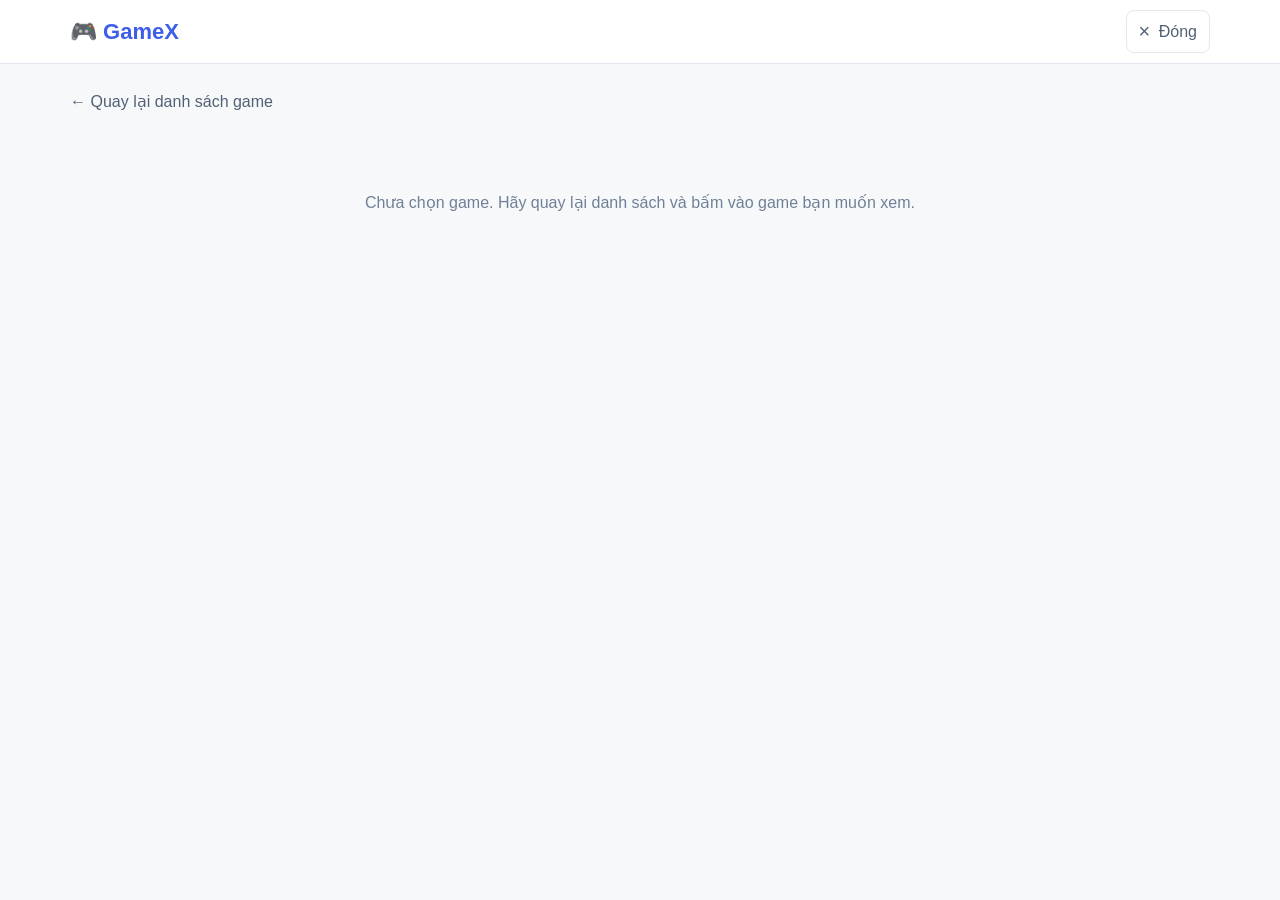
==== detail.html @ 22872adb "detauk" ====
<!DOCTYPE html>
<html lang="vi">
<head>
    <meta charset="UTF-8">
    <meta name="viewport" content="width=device-width, initial-scale=1.0">
    <meta name="theme-color" content="#f6f8fa">
    <title>Chi tiết game | GameX</title>
    <link rel="stylesheet" href="Css/detail.css">
    <script src="Js/detail.js" defer></script>
</head>
<body>
    <header class="topbar">
        <a class="brand" href="index.html"><span aria-hidden="true">🎮</span> GameX</a>
        <a class="close-link" href="index.html" aria-label="Đóng chi tiết và quay lại danh sách">
            <span aria-hidden="true">×</span> Đóng
        </a>
    </header>

    <main class="page">
        <a class="back-link" href="index.html">← Quay lại danh sách game</a>
        <div id="gameDetails" aria-live="polite">
            <p class="status-message">Đang tải thông tin game...</p>
        </div>
    </main>
</body>
</html>
---- Css/detail.css ----
* {
    box-sizing: border-box;
}

body {
    margin: 0;
    background: #f6f8fa;
    color: #202938;
    font-family: Arial, sans-serif;
}

a {
    color: inherit;
}

.topbar {
    display: flex;
    min-height: 64px;
    align-items: center;
    justify-content: space-between;
    padding: 0 max(24px, calc((100% - 1140px) / 2));
    background: #fff;
    border-bottom: 1px solid #e3e8ee;
}

.brand {
    color: #3c5ee8;
    font-size: 22px;
    font-weight: 700;
    text-decoration: none;
}

.close-link,
.back-link {
    color: #526174;
    text-decoration: none;
}

.close-link {
    padding: 9px 12px;
    border: 1px solid #e3e8ee;
    border-radius: 8px;
}

.close-link:hover,
.back-link:hover {
    color: #3c5ee8;
}

.close-link span {
    margin-right: 4px;
    font-size: 20px;
    vertical-align: -1px;
}

.page {
    width: min(1140px, calc(100% - 40px));
    margin: 28px auto 56px;
}

.back-link {
    display: inline-block;
    margin-bottom: 18px;
}

.detail-layout {
    display: grid;
    grid-template-columns: minmax(0, 1.7fr) minmax(270px, 0.8fr);
    gap: 22px;
    align-items: start;
}

.detail-main,
.detail-aside,
.related-section {
    overflow: hidden;
    border: 1px solid #e3e8ee;
    border-radius: 12px;
    background: #fff;
    box-shadow: 0 3px 12px rgba(32, 41, 56, 0.04);
}

.cover {
    display: grid;
    min-height: 260px;
    place-items: center;
    overflow: hidden;
    background: #253d62;
    color: white;
}

.cover img {
    width: 100%;
    max-height: 470px;
    aspect-ratio: 16 / 9;
    object-fit: cover;
}

.cover-fallback {
    padding: 60px 20px;
    font-size: 52px;
}

.detail-content {
    padding: 24px;
}

.badges {
    display: flex;
    flex-wrap: wrap;
    gap: 8px;
    margin-bottom: 12px;
}

.badge {
    padding: 5px 10px;
    border-radius: 999px;
    background: #eef1ff;
    color: #3c5ee8;
    font-size: 12px;
    font-weight: 700;
}

h1 {
    margin: 0 0 12px;
    font-size: clamp(26px, 4vw, 36px);
    line-height: 1.2;
}

.game-meta {
    display: flex;
    flex-wrap: wrap;
    gap: 8px 18px;
    margin-bottom: 22px;
    color: #718096;
    font-size: 14px;
}

.description {
    color: #526174;
    font-size: 15px;
    line-height: 1.75;
    white-space: pre-line;
}

.detail-aside {
    padding: 20px;
}

.detail-aside h2,
.related-section h2 {
    margin: 0 0 16px;
    font-size: 20px;
}

.spec-list {
    display: grid;
    gap: 14px;
    margin: 0 0 20px;
}

.spec-list div {
    display: flex;
    justify-content: space-between;
    gap: 12px;
    font-size: 14px;
}

.spec-list dt {
    color: #718096;
}

.spec-list dd {
    margin: 0;
    text-align: right;
    font-weight: 600;
}

.play-link {
    display: block;
    padding: 12px 16px;
    border-radius: 8px;
    background: #3c5ee8;
    color: #fff;
    font-weight: 700;
    text-align: center;
    text-decoration: none;
}

.play-link:hover {
    background: #304bc2;
}

.related-section {
    margin-top: 24px;
    padding: 22px;
}

.related-grid {
    display: grid;
    grid-template-columns: repeat(4, minmax(0, 1fr));
    gap: 14px;
}

.related-card {
    overflow: hidden;
    border: 1px solid #e3e8ee;
    border-radius: 9px;
    color: inherit;
    text-decoration: none;
}

.related-card:hover {
    border-color: #3c5ee8;
}

.related-card img,
.related-cover {
    display: grid;
    width: 100%;
    height: 120px;
    place-items: center;
    object-fit: cover;
    background: #253d62;
    color: white;
}

.related-card h3 {
    overflow: hidden;
    margin: 0;
    padding: 10px;
    font-size: 14px;
    text-overflow: ellipsis;
    white-space: nowrap;
}

.status-message {
    padding: 48px 20px;
    color: #718096;
    text-align: center;
}

@media (max-width: 760px) {
    .detail-layout {
        grid-template-columns: 1fr;
    }

    .related-grid {
        grid-template-columns: repeat(2, minmax(0, 1fr));
    }
}

@media (max-width: 480px) {
    .topbar {
        padding: 0 16px;
    }

    .page {
        width: calc(100% - 24px);
        margin-top: 18px;
    }

    .detail-content,
    .detail-aside,
    .related-section {
        padding: 16px;
    }

    .cover {
        min-height: 190px;
    }
}
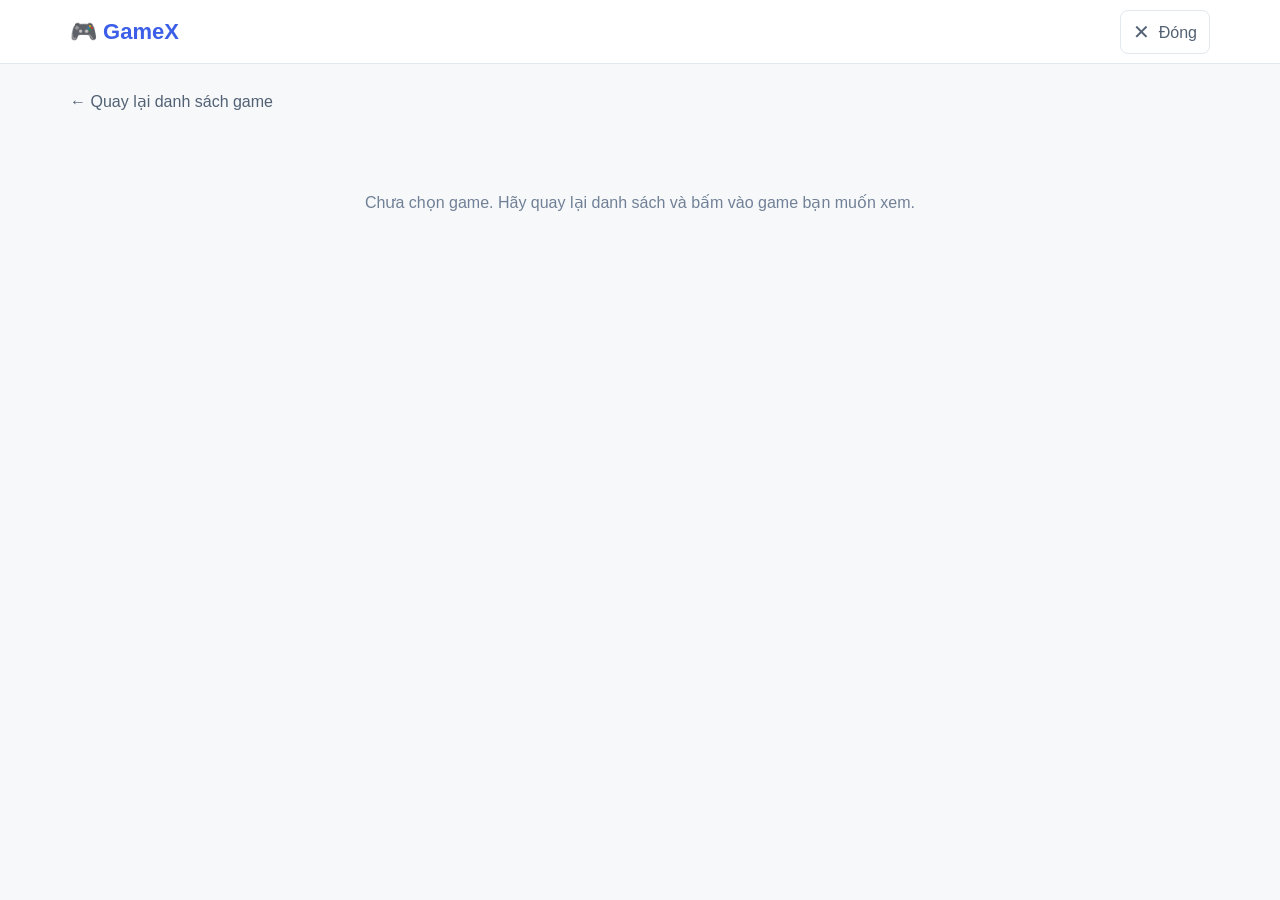
==== commit 377daa09: "command" ====
--- a/detail.html
+++ b/detail.html
@@ -1,21 +1,25 @@
 <!DOCTYPE html>
 <html lang="vi">
 <head>
+    <!-- Khai báo bảng mã, chế độ hiển thị trên thiết bị di động và màu giao diện trình duyệt. -->
     <meta charset="UTF-8">
     <meta name="viewport" content="width=device-width, initial-scale=1.0">
     <meta name="theme-color" content="#f6f8fa">
     <title>Chi tiết game | GameX</title>
+    <!-- Tải kiểu dáng và logic riêng của trang chi tiết game. -->
     <link rel="stylesheet" href="Css/detail.css">
     <script src="Js/detail.js" defer></script>
 </head>
 <body>
+    <!-- Thanh đầu trang cung cấp nhận diện GameX và nút quay về danh sách. -->
     <header class="topbar">
         <a class="brand" href="index.html"><span aria-hidden="true">🎮</span> GameX</a>
         <a class="close-link" href="index.html" aria-label="Đóng chi tiết và quay lại danh sách">
-            <span aria-hidden="true">×</span> Đóng
+            <span aria-hidden="true">✕</span> Đóng
         </a>
     </header>
 
+    <!-- Nội dung chi tiết được JavaScript tải và chèn vào gameDetails. -->
     <main class="page">
         <a class="back-link" href="index.html">← Quay lại danh sách game</a>
         <div id="gameDetails" aria-live="polite">
--- a/Css/detail.css
+++ b/Css/detail.css
@@ -1,3 +1,4 @@
+/* Thiết lập nền, màu chữ và kiểu chữ mặc định cho trang chi tiết. */
 * {
     box-sizing: border-box;
 }
@@ -13,6 +14,7 @@
     color: inherit;
 }
 
+/* Thanh đầu trang và các liên kết điều hướng quay về danh sách. */
 .topbar {
     display: flex;
     min-height: 64px;
@@ -53,6 +55,7 @@
     vertical-align: -1px;
 }
 
+/* Giới hạn chiều rộng nội dung và chia bố cục chi tiết thành hai cột. */
 .page {
     width: min(1140px, calc(100% - 40px));
     margin: 28px auto 56px;
@@ -70,6 +73,7 @@
     align-items: start;
 }
 
+/* Thẻ nội dung chính, ảnh bìa và phần thông tin tổng quan. */
 .detail-main,
 .detail-aside,
 .related-section {
@@ -105,6 +109,7 @@
     padding: 24px;
 }
 
+/* Nhãn thể loại/nền tảng và siêu dữ liệu phát hành. */
 .badges {
     display: flex;
     flex-wrap: wrap;
@@ -143,6 +148,7 @@
     white-space: pre-line;
 }
 
+/* Bảng thông số game và liên kết mở trang game bên ngoài. */
 .detail-aside {
     padding: 20px;
 }
@@ -191,6 +197,7 @@
     background: #304bc2;
 }
 
+/* Lưới gợi ý game liên quan và trạng thái đang tải/lỗi. */
 .related-section {
     margin-top: 24px;
     padding: 22px;
@@ -240,6 +247,7 @@
     text-align: center;
 }
 
+/* Chuyển bố cục sang một cột trên màn hình nhỏ hơn. */
 @media (max-width: 760px) {
     .detail-layout {
         grid-template-columns: 1fr;
@@ -250,6 +258,7 @@
     }
 }
 
+/* Thu gọn khoảng cách và ảnh bìa trên điện thoại nhỏ. */
 @media (max-width: 480px) {
     .topbar {
         padding: 0 16px;
